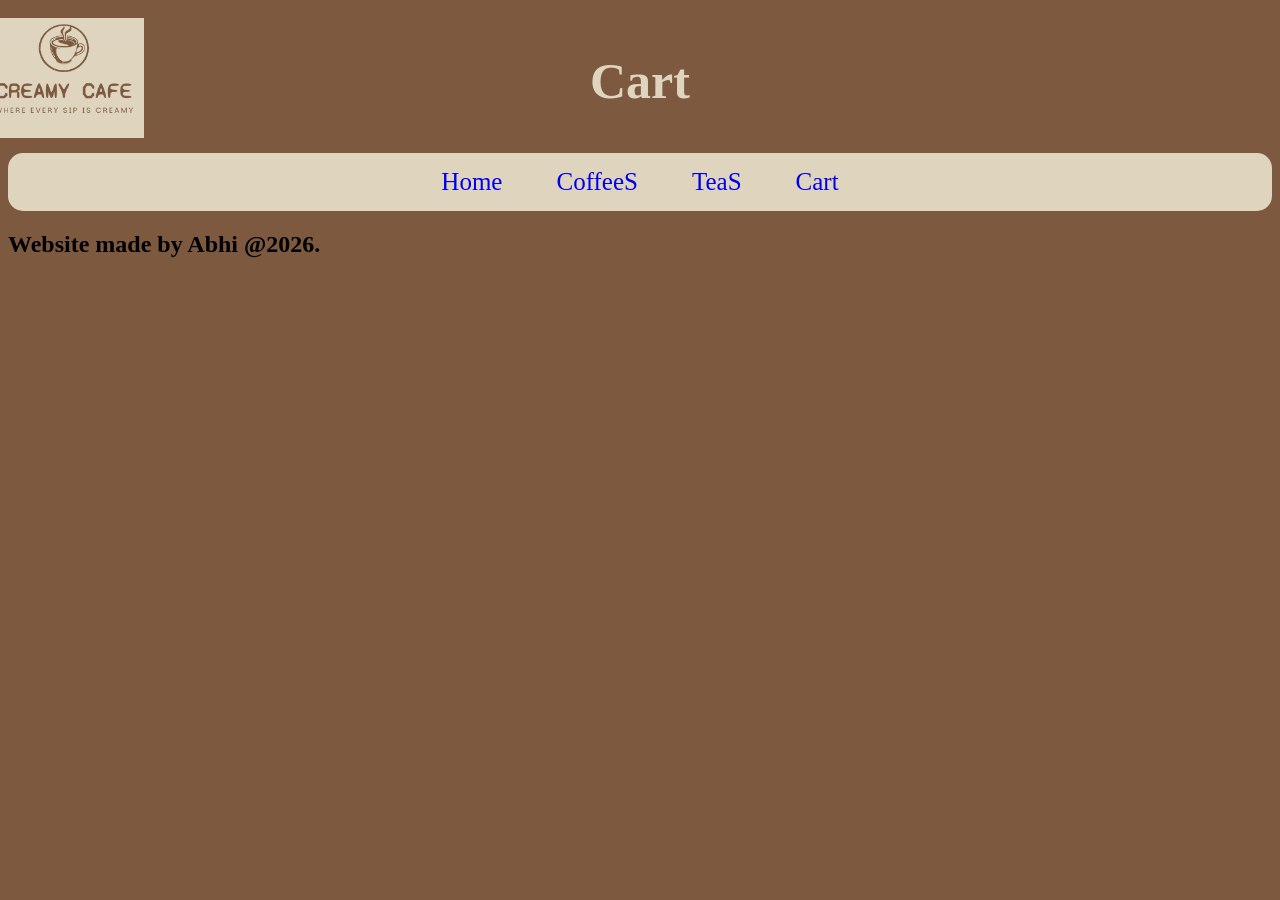
==== cart.html @ c85fe039 "working" ====
<!DOCTYPE html>

<html lang=en>

<head>

  <meta charset="UTF-8">
  <title>Creamy Cafe</title>
  <link href="cart.css" rel="stylesheet">

</head>

<body>

  <div class="logo">
    <a href="index.html">
    <img src="Creamy cafe.png" alt="Logo" style="width: 160px; height: 120px;">
    </a>
  </div>

  <div class="header">

    <h1>Cart</h1>

  </div>

  <div class="nav">

    <a href="index.html" style="text-decoration: none;">Home</a>
    <a href="coffee.html"  style="text-decoration: none;">CoffeeS</a>
    <a href="tea.html" style="text-decoration: none;">TeaS</a>
    <a href="cart.html" style="text-decoration: none;">Cart</a>

  </div>

  <div class="main">

  <p></p>

  </div>

  <div class="footer">

    <h2>Website made by Abhi @2026.</h2>
    
  </div>

  <script src="cart.js"></script>
  
</body>

</html>
---- cart.css ----
body {
    background-color: #7d5a3f;
}

.header {
    text-align: center;
    color: rgb(223, 213, 191);
    font-size: 25px;
    padding: 10px;
}

.logo{
    margin: 0;
    position: absolute;
    top: 9%;
    left: 5%;
    transform: translate(-50%, -50%);
}

.nav {
    background-color: rgb(223, 213, 191);
    text-align: center;
    padding: 15px;
    border: whitesmoke;
    border-radius: 15px;
}

a:link {
    font-size: 25px;
    margin: 25px;
}
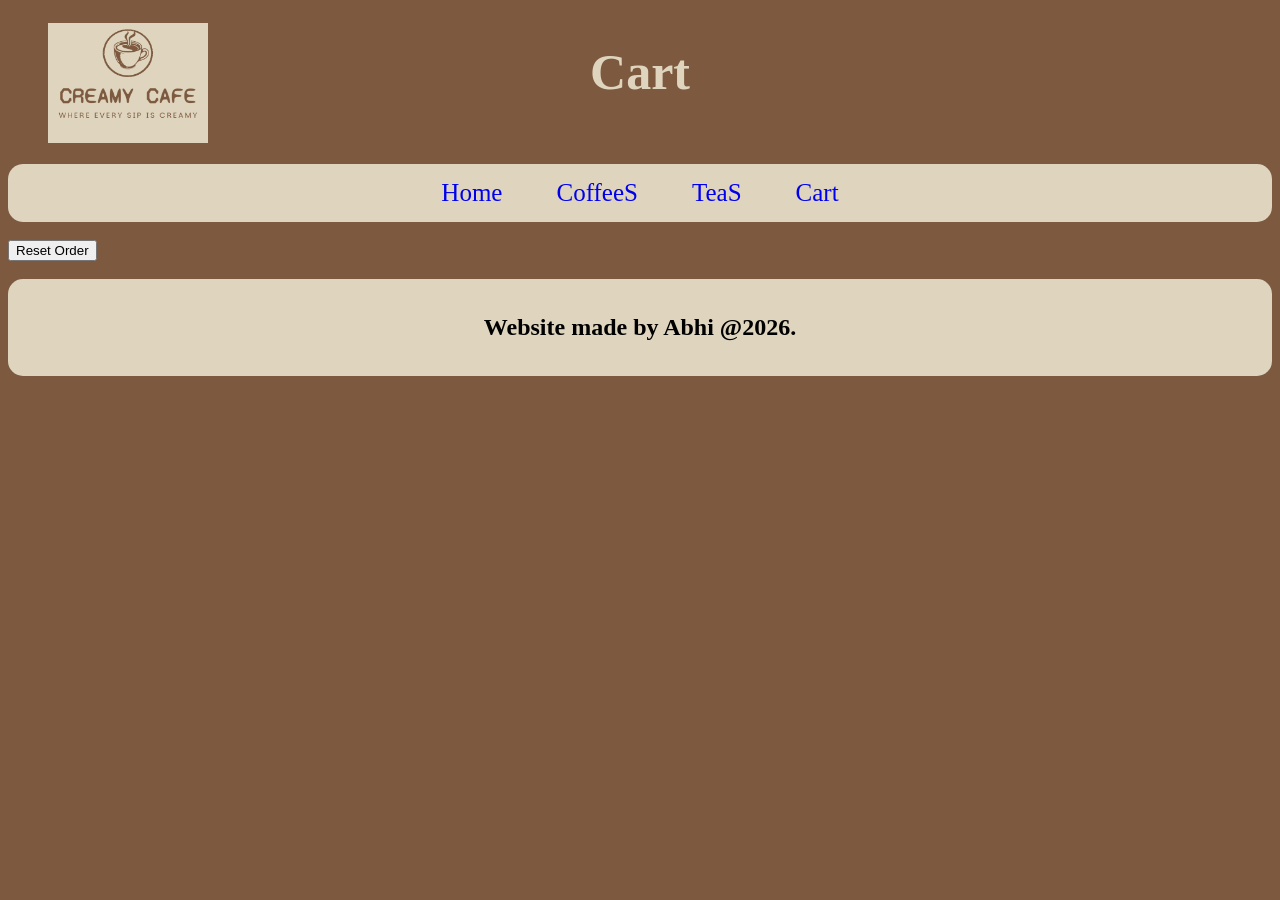
==== commit 6aecddcd: "working on cart page" ====
--- a/cart.html
+++ b/cart.html
@@ -33,11 +33,9 @@
 
   </div>
 
-  <div class="main">
+  <div id="cart"></div>
 
-  <p></p>
-
-  </div>
+  <br><button onclick="resetCart()">Reset Order</button><br><br>
 
   <div class="footer">
 
--- a/cart.css
+++ b/cart.css
@@ -6,15 +6,17 @@
     text-align: center;
     color: rgb(223, 213, 191);
     font-size: 25px;
-    padding: 10px;
 }
 
-.logo{
+h1{
     margin: 0;
     position: absolute;
-    top: 9%;
-    left: 5%;
+    top: 8%;
+    left: 50%;
     transform: translate(-50%, -50%);
+}
+.logo{
+padding: 15px;
 }
 
 .nav {
@@ -28,4 +30,12 @@
 a:link {
     font-size: 25px;
     margin: 25px;
-}+}
+
+.footer {
+  background-color: rgb(223, 213, 191);
+  padding: 15px;
+  border: whitesmoke;
+  border-radius: 15px;
+  text-align: center;
+}
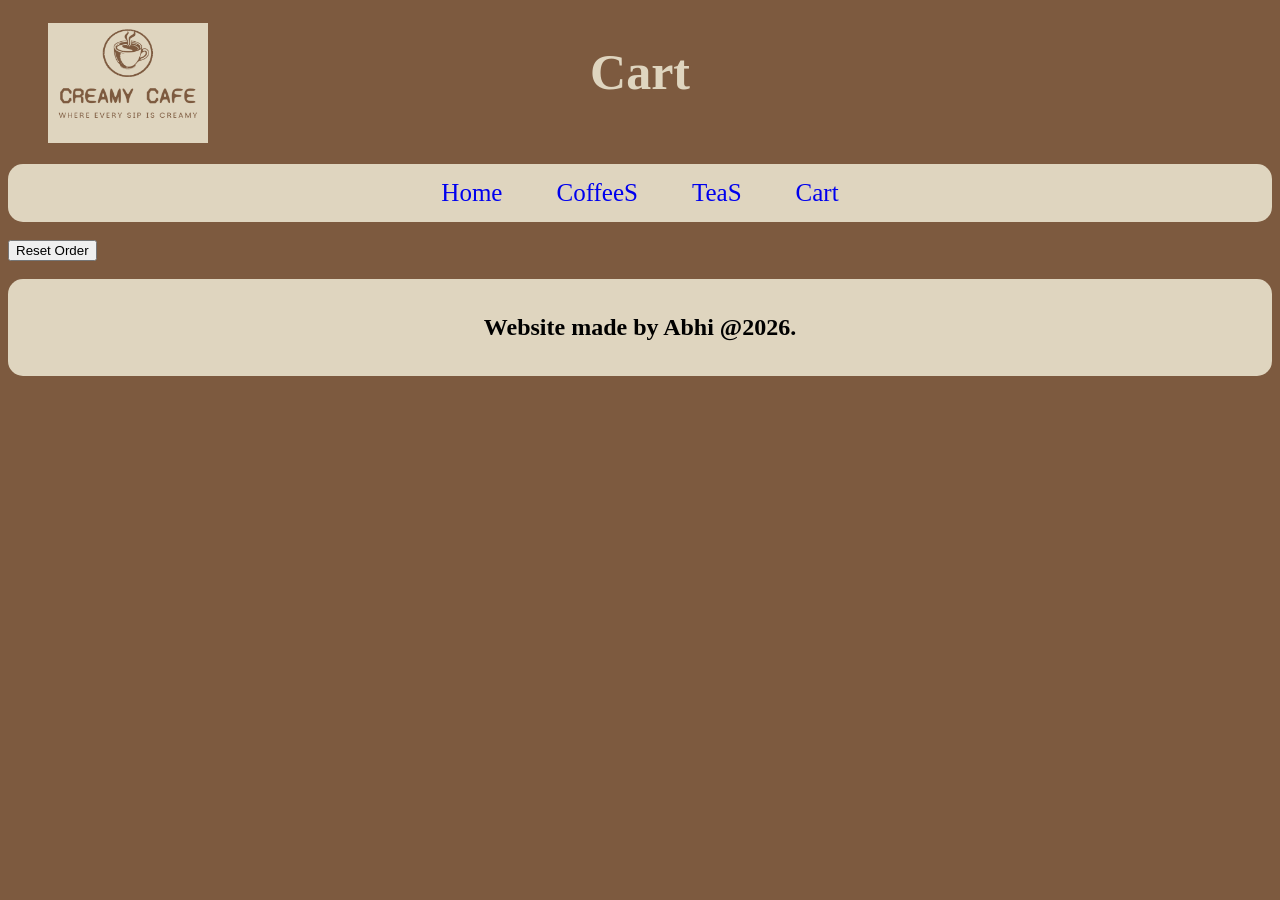
==== commit 6849c8b4: "Working on cart" ====
--- a/cart.html
+++ b/cart.html
@@ -33,9 +33,9 @@
 
   </div>
 
-  <div id="cart"></div>
+  <div id="cart"></div><br>
 
-  <br><button onclick="resetCart()">Reset Order</button><br><br>
+  <button onclick="resetCart()">Reset Order</button><br><br>
 
   <div class="footer">
 
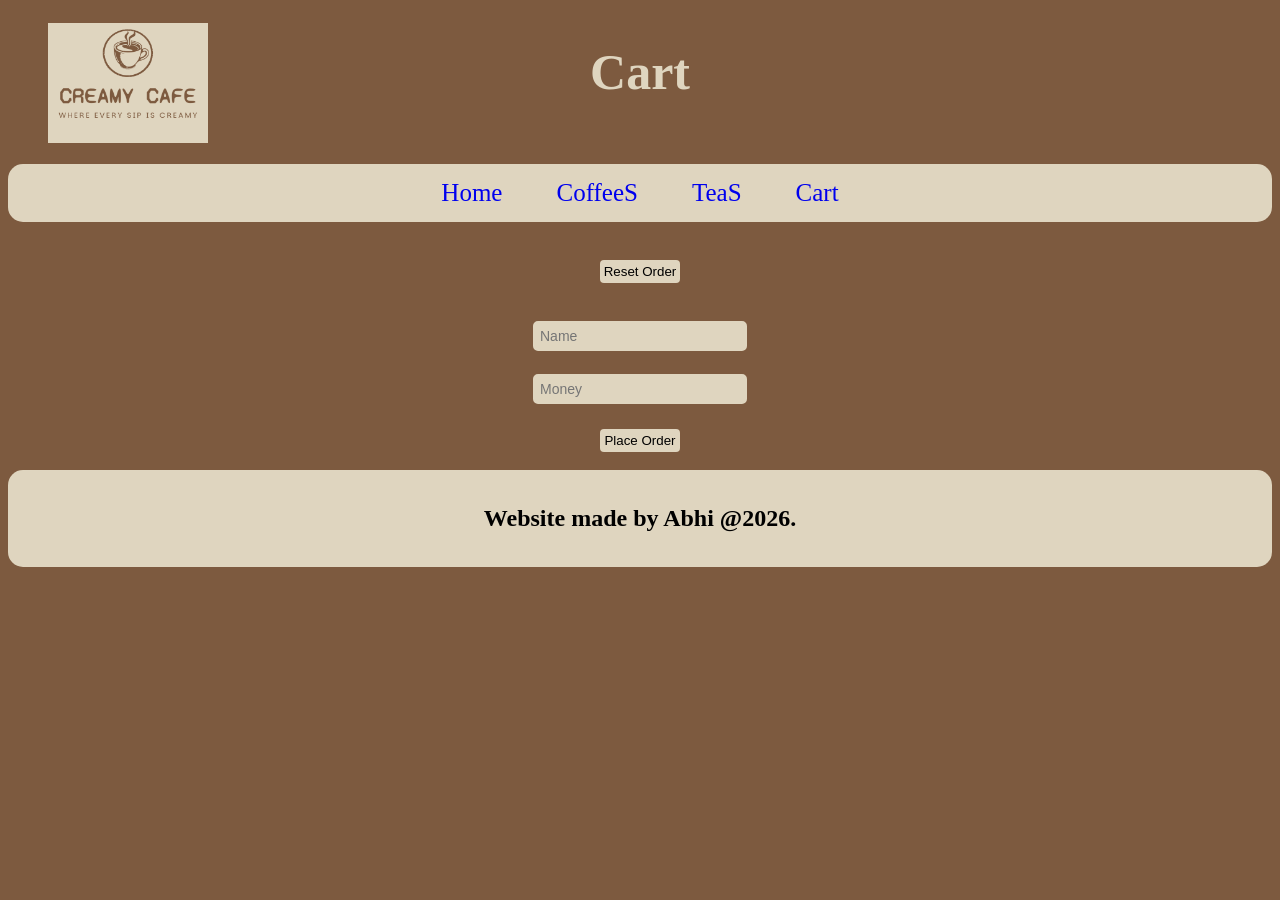
==== commit 4f5b4640: "Working on cart css" ====
--- a/cart.html
+++ b/cart.html
@@ -10,7 +10,7 @@
 
 </head>
 
-<body>
+<body> 
 
   <div class="logo">
     <a href="index.html">
@@ -33,11 +33,19 @@
 
   </div>
 
-  <div id="cart"></div><br>
+  <br>
 
-  <button onclick="resetCart()">Reset Order</button><br><br>
+  <div id="cart"></div>
 
-  <div class="footer">
+  <button id="reset" onclick="resetCart()">Reset Order</button><br>
+
+  <form onsubmit="nameAndMoney(); return false;">
+  <input type="text" id="name" placeholder="Name"><br><br>
+  <input type="number" id="money" placeholder="Money"><br><br>
+  <button type="submit">Place Order</button>
+  </form><br>
+
+  <div class="footer">  
 
     <h2>Website made by Abhi @2026.</h2>
     
--- a/cart.css
+++ b/cart.css
@@ -8,15 +8,16 @@
     font-size: 25px;
 }
 
-h1{
+h1 {
     margin: 0;
     position: absolute;
     top: 8%;
     left: 50%;
     transform: translate(-50%, -50%);
 }
-.logo{
-padding: 15px;
+
+.logo {
+    padding: 15px;
 }
 
 .nav {
@@ -32,10 +33,49 @@
     margin: 25px;
 }
 
+#cart h4 {
+    border: 5px solid;
+    border-color: rgb(223, 213, 191);
+    border-radius: 10px;
+    padding: 10px;
+    color: rgb(223, 213, 191);
+    line-height: 1.8;
+}
+
+
 .footer {
-  background-color: rgb(223, 213, 191);
-  padding: 15px;
-  border: whitesmoke;
-  border-radius: 15px;
-  text-align: center;
+    background-color: rgb(223, 213, 191);
+    padding: 15px;
+    border: whitesmoke;
+    border-radius: 15px;
+    text-align: center;
 }
+
+button {
+    background-color: rgb(223, 213, 191);
+    border: none;
+    border-color: rgb(223, 213, 191);
+    border-radius: 4px;
+    padding: 4px;
+    cursor: pointer;
+
+}
+
+#reset {
+    display: block;
+    margin: 20px auto;
+}
+
+form {
+    text-align: center;
+    font-size: 20px;
+}
+
+input {
+    width: 200px;
+    background-color:rgb(223, 213, 191) ;
+    padding: 5px;
+    border: 2px solid rgb(223, 213, 191);
+    border-radius: 5px;
+    font-size: 14px;
+}
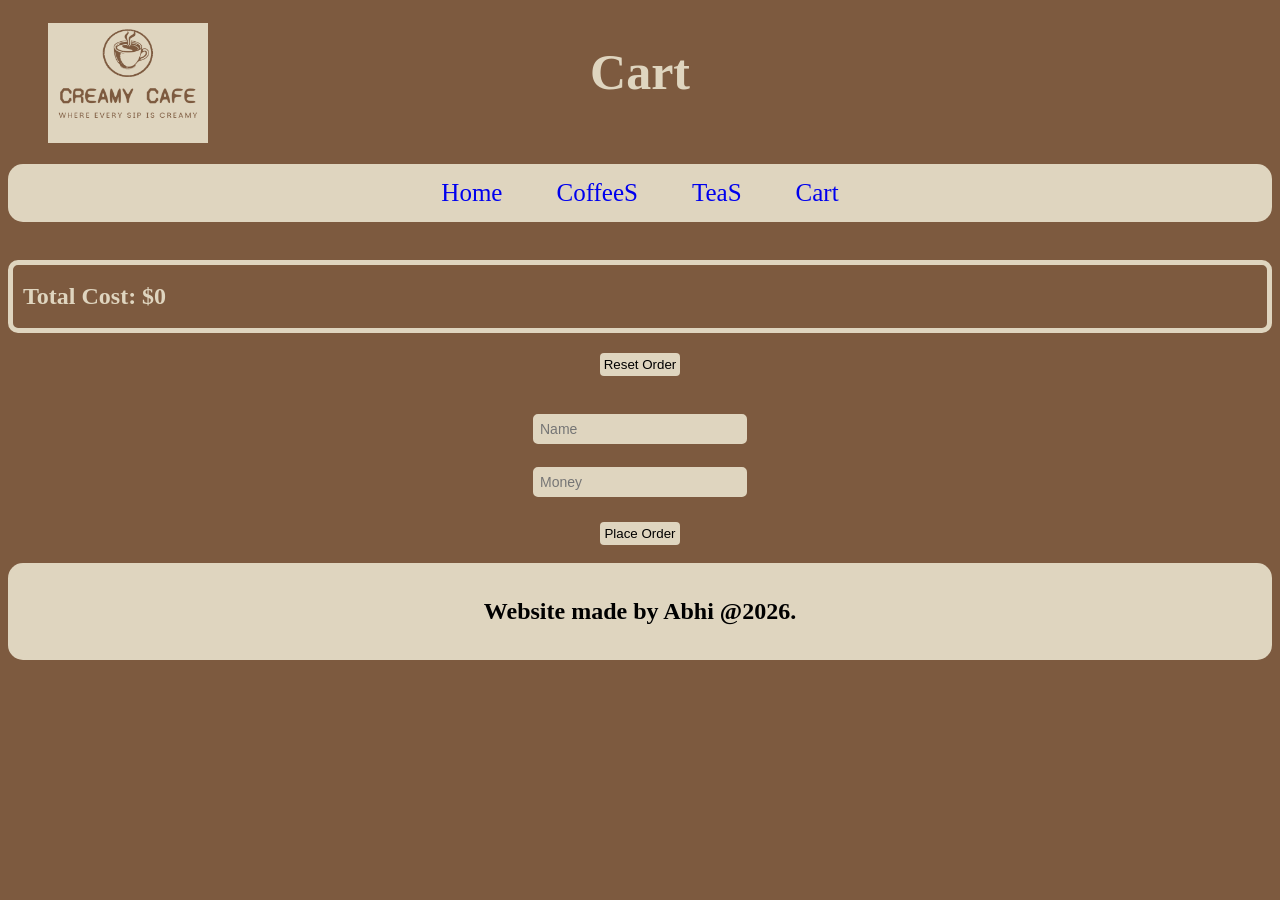
==== commit 23d8d7b8: "Working on receipt" ====
--- a/cart.html
+++ b/cart.html
@@ -45,6 +45,8 @@
   <button type="submit">Place Order</button>
   </form><br>
 
+  <div id="receipt" style="display: none;"></div>
+
   <div class="footer">  
 
     <h2>Website made by Abhi @2026.</h2>
--- a/cart.css
+++ b/cart.css
@@ -42,6 +42,14 @@
     line-height: 1.8;
 }
 
+#cart h2{
+    border: 5px solid;
+    border-color: rgb(223, 213, 191);
+    border-radius: 10px;
+    padding: 10px;
+    color: rgb(223, 213, 191);
+    line-height: 1.8;
+}
 
 .footer {
     background-color: rgb(223, 213, 191);
@@ -78,4 +86,19 @@
     border: 2px solid rgb(223, 213, 191);
     border-radius: 5px;
     font-size: 14px;
+}
+
+#receipt {
+    width: 320px;
+    margin: 30px auto;
+    padding: 20px;
+    background: white;
+    color: black;
+    font-family: "Courier New", monospace;
+    border: 2px dotted black;
+    text-align: left;
+}
+
+#receipt h2{
+    text-align: center;
 }
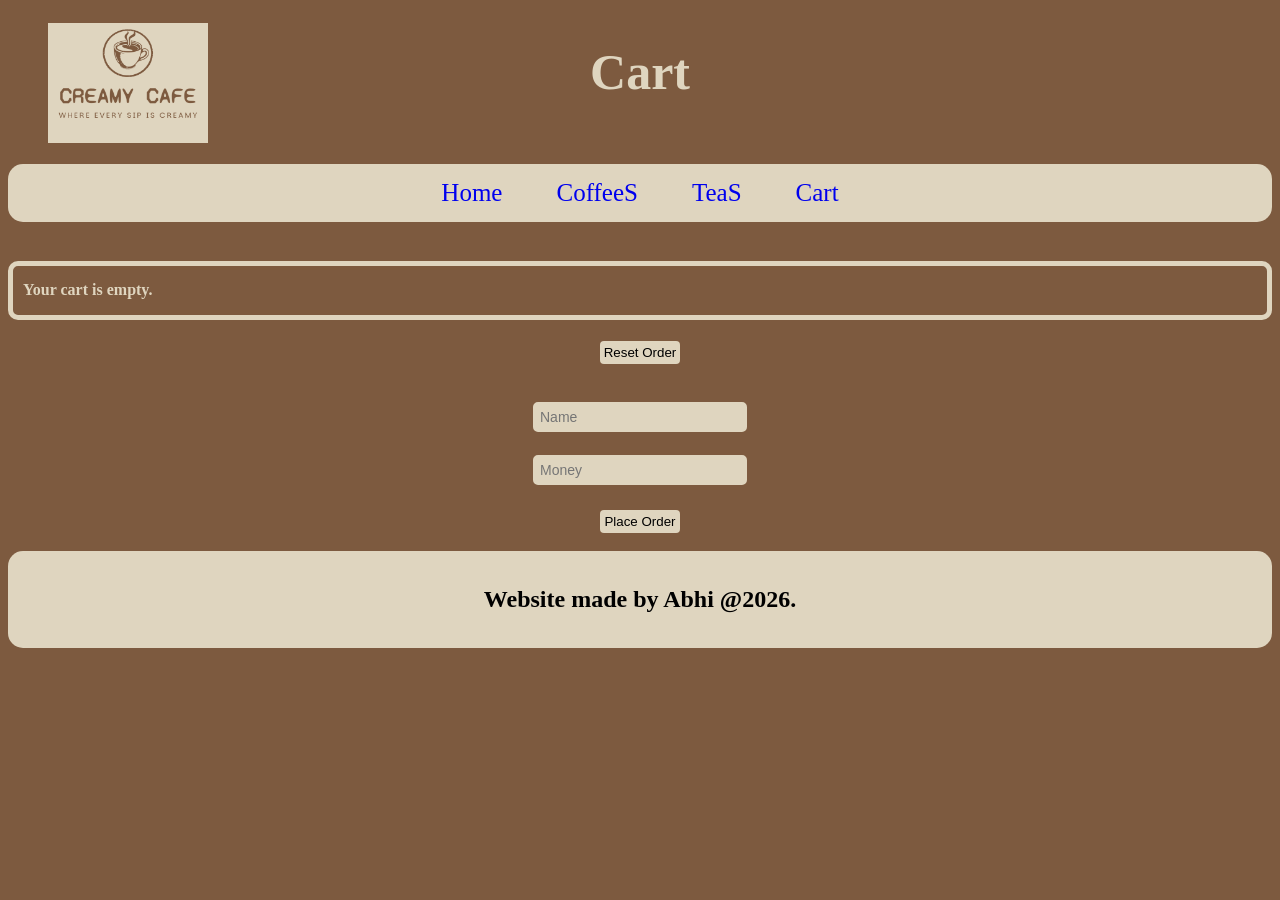
==== commit 908c82b5: "working" ====
--- a/cart.html
+++ b/cart.html
@@ -40,7 +40,7 @@
   <button id="reset" onclick="resetCart()">Reset Order</button><br>
 
   <form onsubmit="nameAndMoney(); return false;">
-  <input type="text" id="name" placeholder="Name"><br><br>
+  <input type="text" oninput="this.value = this.value.replace(/[^a-zA-Z\s]/g, '')" id="name" placeholder="Name"><br><br>
   <input type="number" id="money" placeholder="Money"><br><br>
   <button type="submit">Place Order</button>
   </form><br>
--- a/cart.css
+++ b/cart.css
@@ -89,13 +89,16 @@
 }
 
 #receipt {
-    width: 320px;
+    width: 370px;
+
     margin: 30px auto;
     padding: 20px;
     background: white;
+    border-radius: 20px;
     color: black;
     font-family: "Courier New", monospace;
-    border: 2px dotted black;
+    border: 10px double   black ;
+    outline: 4px solid;
     text-align: left;
 }
 
